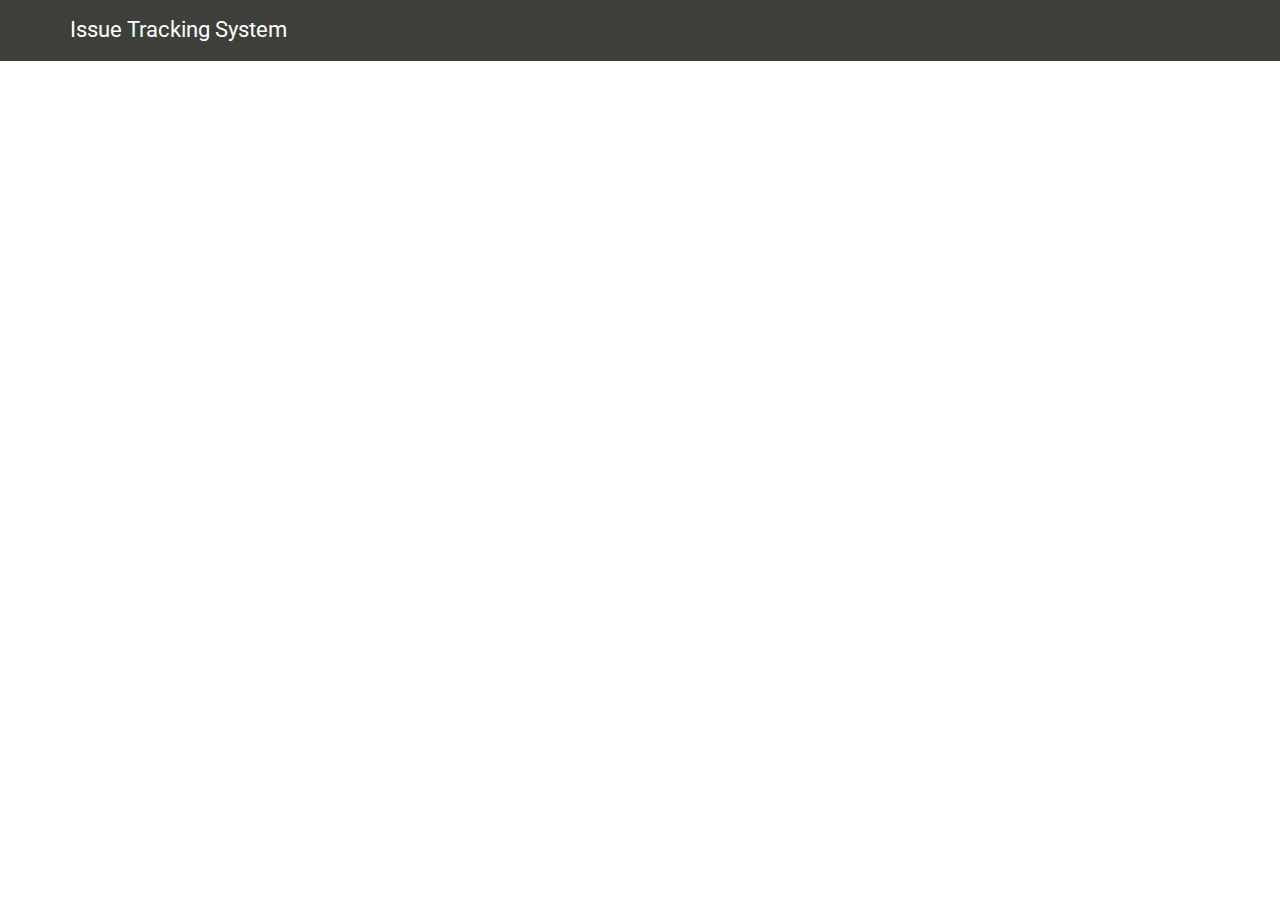
==== app/index.html @ 1ba712d4 "Add new Issue functionality implemented" ====
<!DOCTYPE html>
<html ng-app="IssueTrackingSystem" ng-controller="AppController">
<head>
    <meta charset="utf-8">
    <title>Issue Tracking System</title>
    <meta name="viewport" content="width=device-width, initial-scale=1">
    <link rel="stylesheet" href="css/bootstrap.css"/>
    <link rel="stylesheet" href="css/app.css"/>
</head>
<body>
<div class="navbar navbar-default navbar-fixed-top">
    <div class="container">
        <div class="navbar-header">
            <a href="#/" class="navbar-brand">Issue Tracking System</a>
            <button class="navbar-toggle" type="button" data-toggle="collapse" data-target="#navbar-main">
                <span class="icon-bar"></span>
                <span class="icon-bar"></span>
                <span class="icon-bar"></span>
            </button>
        </div>
        <div ng-if="authenticationService.isLoggedIn()" class="navbar-collapse collapse" id="navbar-main">
            <ul class="nav navbar-nav">
                <li>
                    <a href="#/">Dashboard</a>
                </li>
                <li>
                    <a href="#/projects">Projects</a>
                </li>
                <li>
                    <a href="#/">Home</a>
                </li>
            </ul>
            <ul class="nav navbar-nav navbar-right">
                <ul class="nav navbar-nav">
                    <li>
                        <a href="#/user/profile">{{authenticationService.getCurrentUser().userName}}</a>
                    </li>
                    <li>
                        <a ng-click="logout()" class="btn">LOGOUT</a>
                    </li>
                </ul>
            </ul>
        </div>
        </ul>
    </div>
</div>

<div class="container">
    <div ng-view=""></div>
</div>

<footer id="app-footer"></footer>

<script src="lib/jquery/jquery-2.1.3.js"></script>
<script src="lib/angular/angular.js"></script>
<script src="lib/jquery/jquery-ui.min.js"></script>
<script src="lib/angular/angular-route.js"></script>
<script src="lib/angular/angular-resource.js"></script>
<script src="lib/jquery.noty/jquery.noty.js"></script>
<script src="lib/bootstrap/bootstrap-3.1.1.js"></script>
<script src="lib/ui.bootstrap/ui.bootstrap.pagination-0.12.0.js"></script>

<script src="js/app.js"></script>
<script src="js/services/notifyService.js"></script>
<script src="js/services/authenticationService.js"></script>
<script src="js/services/projectsService.js"></script>
<script src="js/services/adminService.js"></script>
<script src="js/services/usersService.js"></script>
<script src="js/services/issuesService.js"></script>

<script src="js/controllers/appController.js"></script>
<script src="js/controllers/authenticationController.js"></script>
<script src="js/controllers/userEditProfileController.js"></script>
<script src="js/controllers/projectsController.js"></script>
<script src="js/controllers/adminController.js"></script>
<script src="js/controllers/issuesController.js"></script>

<script src="js/filters/projectKeyFilter.js"></script>
<script src="js/directives/autocompleteDirective.js"></script>

</body>
</html>
---- app/css/app.css ----
body {
}

.navbar {
    position: relative;
    margin-bottom: 20px;
}

.navbar-brand {
    font-size: 22px;
}

.navbar .nav > li > a {
    font-size: 14px;
}

ul.nav.navbar-nav.navbar-right > ul > li a {
    text-transform: none;
}

#login-form legend, #register-form legend,#add-project-form legend {
    font-weight: 600;
    color: #325d88;
}

#login-form button,
#register-form button,
#change-password-form button,
#change-password-form a,
#add-project-form button,
#add-project-form a {
    width: 49%;
    margin-left: 0.2%;
    font-size: 1em;
}

#add-project-form div label {
    text-align: left;
}

div.well.bs-component {
    background-color: #eee;
}

table > tbody > tr > td > a {
    float: right;
}

table > tbody > tr > td {
    font-weight: 900;
    font-size: 1.1em;
}

table > thead > tr > th {
    font-size: 1.3em;
}

.btn-sm {
    padding: 2px 30px;
}

.navbar-right > ul > li:first-child > a {
    color: #8fbaf7;
}
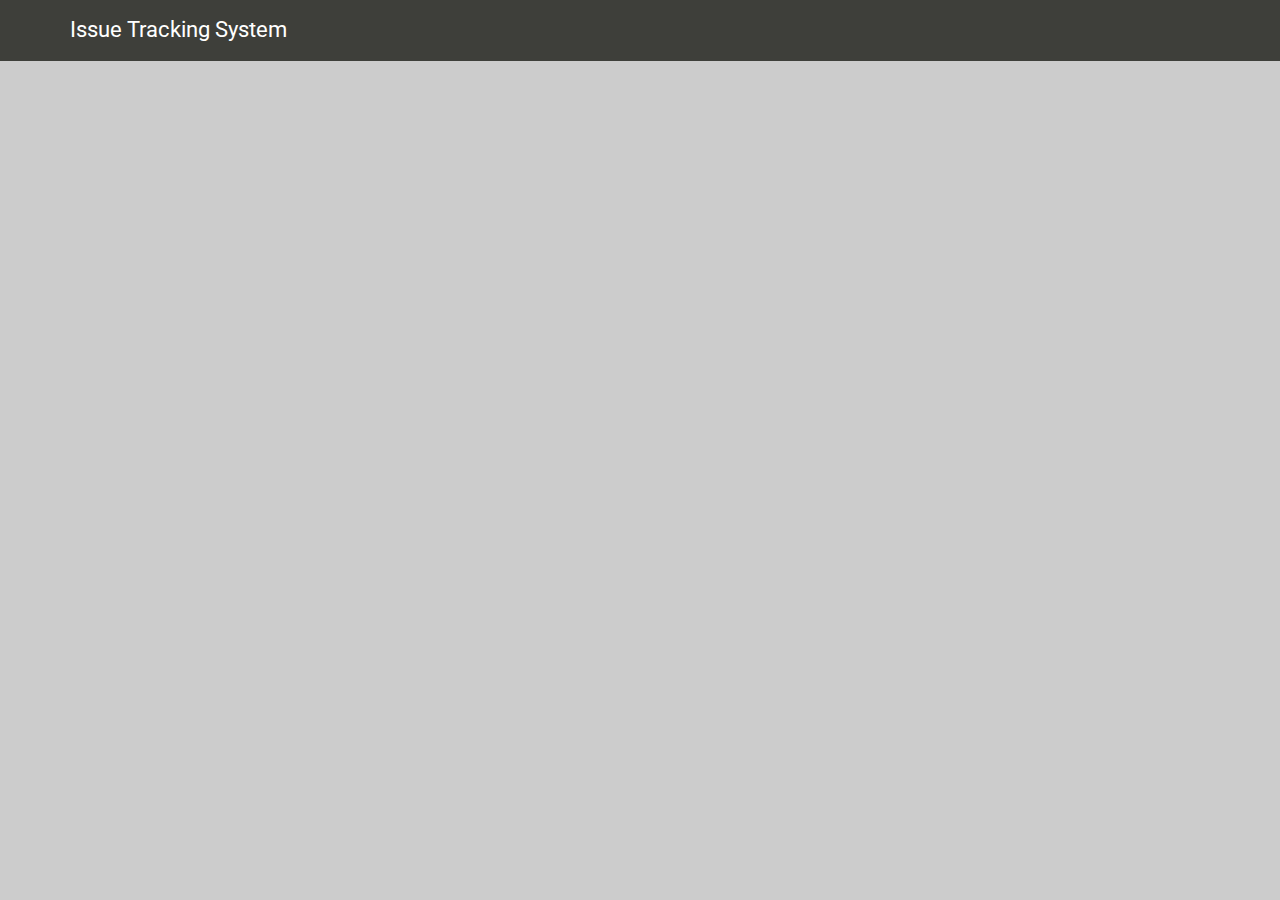
==== commit cb6eb7ce: "style changes made" ====
--- a/app/index.html
+++ b/app/index.html
@@ -8,6 +8,7 @@
     <link rel="stylesheet" href="css/app.css"/>
 </head>
 <body>
+
 <div class="navbar navbar-default navbar-fixed-top">
     <div class="container">
         <div class="navbar-header">
@@ -23,17 +24,17 @@
                 <li>
                     <a href="#/">Dashboard</a>
                 </li>
-                <li>
+                <li ng-if="authenticationService.isAdmin()">
                     <a href="#/projects">Projects</a>
                 </li>
-                <li>
-                    <a href="#/">Home</a>
+                <li ng-if="authenticationService.isAdmin()">
+                    <a href="#/" id="adminArea">Admin Area </a>
                 </li>
             </ul>
             <ul class="nav navbar-nav navbar-right">
                 <ul class="nav navbar-nav">
                     <li>
-                        <a href="#/user/profile">{{authenticationService.getCurrentUser().userName}}</a>
+                        <a href="#/user/profile/password">{{authenticationService.getCurrentUser().userName}}</a>
                     </li>
                     <li>
                         <a ng-click="logout()" class="btn">LOGOUT</a>
@@ -74,6 +75,9 @@
 <script src="js/controllers/projectsController.js"></script>
 <script src="js/controllers/adminController.js"></script>
 <script src="js/controllers/issuesController.js"></script>
+<script src="js/controllers/editProjectController.js"></script>
+<script src="js/controllers/viewProjectController.js"></script>
+<script src="js/controllers/editIssueController.js"></script>
 
 <script src="js/filters/projectKeyFilter.js"></script>
 <script src="js/directives/autocompleteDirective.js"></script>
--- a/app/css/app.css
+++ b/app/css/app.css
@@ -1,4 +1,9 @@
 body {
+    background-color: #ccc
+}
+
+#password {
+    margin-bottom: 68px;
 }
 
 .navbar {
@@ -18,7 +23,12 @@
     text-transform: none;
 }
 
-#login-form legend, #register-form legend,#add-project-form legend {
+#login-form legend,
+#register-form legend,
+#add-project-form legend,
+#edit-project-form legend,
+#edit-issue-form legend,
+#change-password-form legend {
     font-weight: 600;
     color: #325d88;
 }
@@ -28,13 +38,20 @@
 #change-password-form button,
 #change-password-form a,
 #add-project-form button,
-#add-project-form a {
+#add-project-form a,
+#edit-project-form button,
+#edit-project-form a,
+#edit-issue-form button,
+#edit-issue-form a {
     width: 49%;
     margin-left: 0.2%;
     font-size: 1em;
 }
 
-#add-project-form div label {
+#add-project-form div label,
+#edit-project-form div label,
+#edit-issue-form div label,
+#change-password-form div label {
     text-align: left;
 }
 
@@ -44,6 +61,26 @@
 
 table > tbody > tr > td > a {
     float: right;
+}
+
+#issuesTable > tbody > tr > td > a, #projectIssuesTable > tbody > tr > td > a {
+    float: left;
+}
+
+#issuesTable .issueTitle {
+    color: #3e3f3a;
+}
+
+#issuesTable a:hover, #projectIssuesTable a:hover {
+    text-decoration: none;
+}
+
+#projectsTable > tbody > tr > td {
+    color: #79a736;
+}
+
+#projectIssuesTable .issueTitle {
+    color: #79a736;
 }
 
 table > tbody > tr > td {
@@ -57,17 +94,69 @@
 
 .btn-sm {
     padding: 2px 30px;
+    font-size: .8em;
 }
 
 .navbar-right > ul > li:first-child > a {
     color: #8fbaf7;
 }
 
+#adminArea {
+    color: #d9534f;
+    margin-left: 170px;
+    font-size: 1.7em;
+}
 
+.changeStatus {
+    float: right;
+}
 
+ul.pagination {
+    display: table;
+    margin: 15px auto;
+}
 
+.pagination > .active > a, .pagination > .active > a:hover {
+    z-index: 2;
+    color: #fff;
+    cursor: default;
+    background-color: #337ab7;
+    border-color: #337ab7;
+}
 
+.pagination > li > a:hover {
+    color: #23527c;
+    background-color: #eee;
+    border-color: #ddd;
+}
 
+.pagination > li > a {
+    background-color: #f8f5f0;
+    border-color: #ddd;
+}
 
+.ui-autocomplete, .ui-front, .ui-menu, .ui-widget, .ui-widget-content {
+    list-style: none;
+}
 
+.ui-autocomplete li, .ui-front li, .ui-menu li, .ui-widget li, .ui-widget-content li {
+    background-color: #eee;
+    padding: 1px;
+    margin-bottom: 1px;
+    width: 15%;
+}
 
+.btn.btn-primary.btn-sm {
+    margin-right: 2px;
+}
+
+#addCommentButton, #editIssueButton {
+    width: 100%;
+    font-size: 1em;
+}
+
+.halfButtons {
+    width: 49.0%;
+    font-size: 1em;
+    padding: 12px 16px;
+}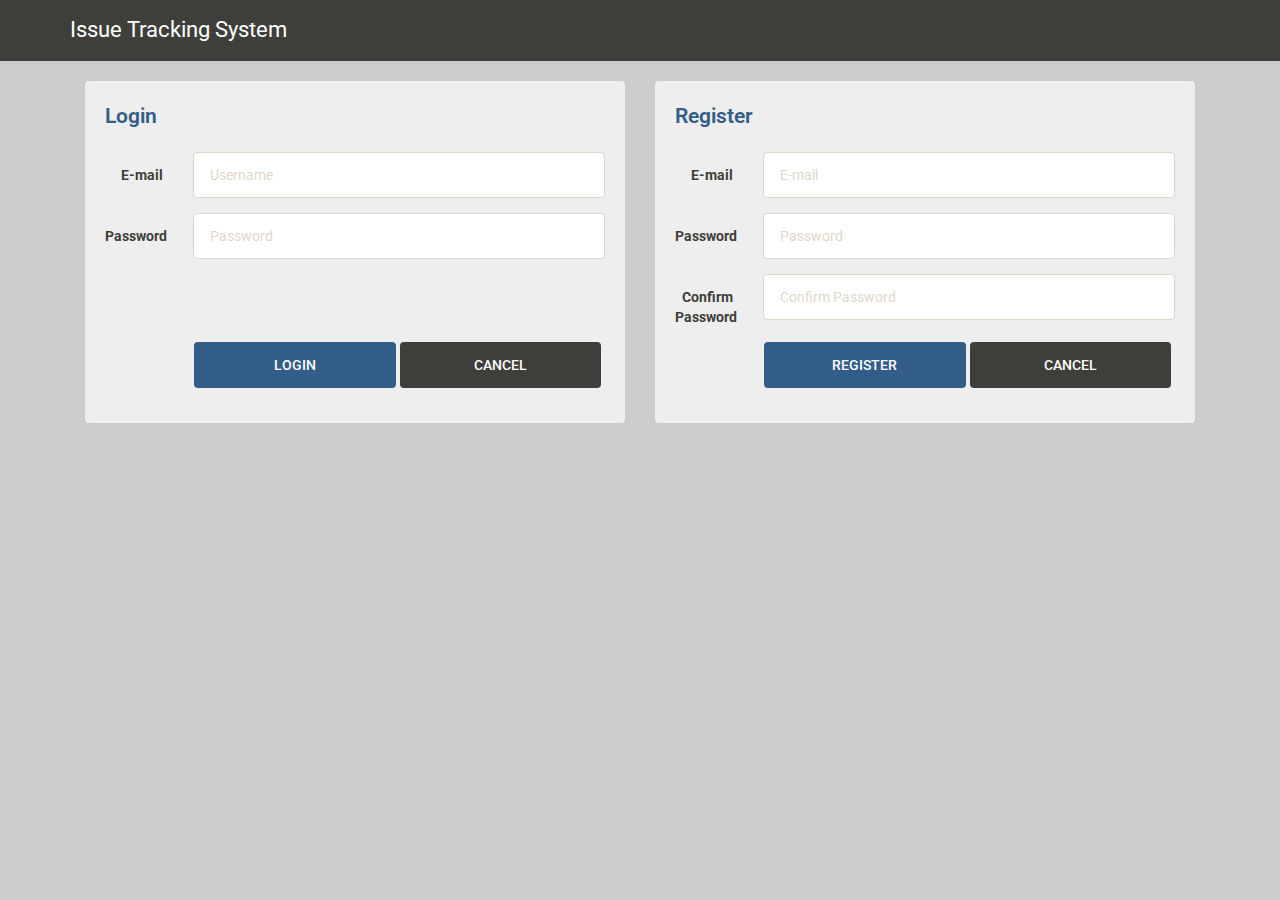
==== commit 15c14ced: "code refactored" ====
--- a/app/index.html
+++ b/app/index.html
@@ -8,7 +8,6 @@
     <link rel="stylesheet" href="css/app.css"/>
 </head>
 <body>
-
 <div class="navbar navbar-default navbar-fixed-top">
     <div class="container">
         <div class="navbar-header">
@@ -42,7 +41,6 @@
                 </ul>
             </ul>
         </div>
-        </ul>
     </div>
 </div>
 
--- a/app/css/app.css
+++ b/app/css/app.css
@@ -159,4 +159,14 @@
     width: 49.0%;
     font-size: 1em;
     padding: 12px 16px;
-}+}
+
+.commentAuthor {
+    color: #79a736;
+}
+
+#commentTextArea {
+    font-weight: 700;
+    margin-top: 10px;
+}
+
